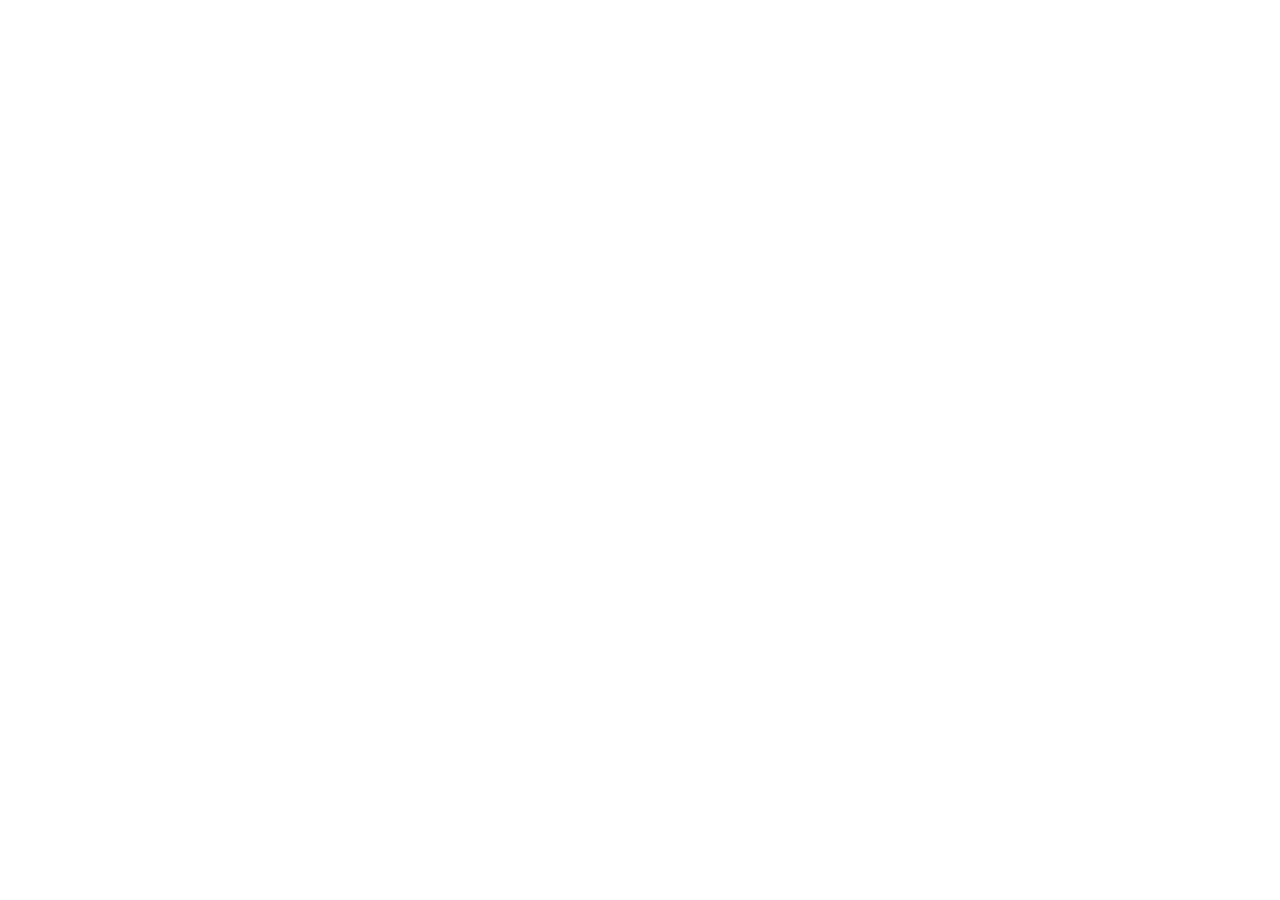
==== web/index.html @ 453fe4ac "Initial Flutter app import with Supabase workout sync and TTS support. Publish the mobile app codeba" ====
<!DOCTYPE html>
<html>
<head>
  <!--
    If you are serving your web app in a path other than the root, change the
    href value below to reflect the base path you are serving from.

    The path provided below has to start and end with a slash "/" in order for
    it to work correctly.

    For more details:
    * https://developer.mozilla.org/en-US/docs/Web/HTML/Element/base

    This is a placeholder for base href that will be replaced by the value of
    the `--base-href` argument provided to `flutter build`.
  -->
  <base href="$FLUTTER_BASE_HREF">

  <meta charset="UTF-8">
  <meta content="IE=Edge" http-equiv="X-UA-Compatible">
  <meta name="description" content="A new Flutter project.">

  <!-- iOS meta tags & icons -->
  <meta name="mobile-web-app-capable" content="yes">
  <meta name="apple-mobile-web-app-status-bar-style" content="black">
  <meta name="apple-mobile-web-app-title" content="royal_fitness">
  <link rel="apple-touch-icon" href="icons/Icon-192.png">

  <!-- Favicon -->
  <link rel="icon" type="image/png" href="favicon.png"/>

  <title>royal_fitness</title>
  <link rel="manifest" href="manifest.json">
</head>
<body>
  <script src="flutter_bootstrap.js" async></script>
</body>
</html>
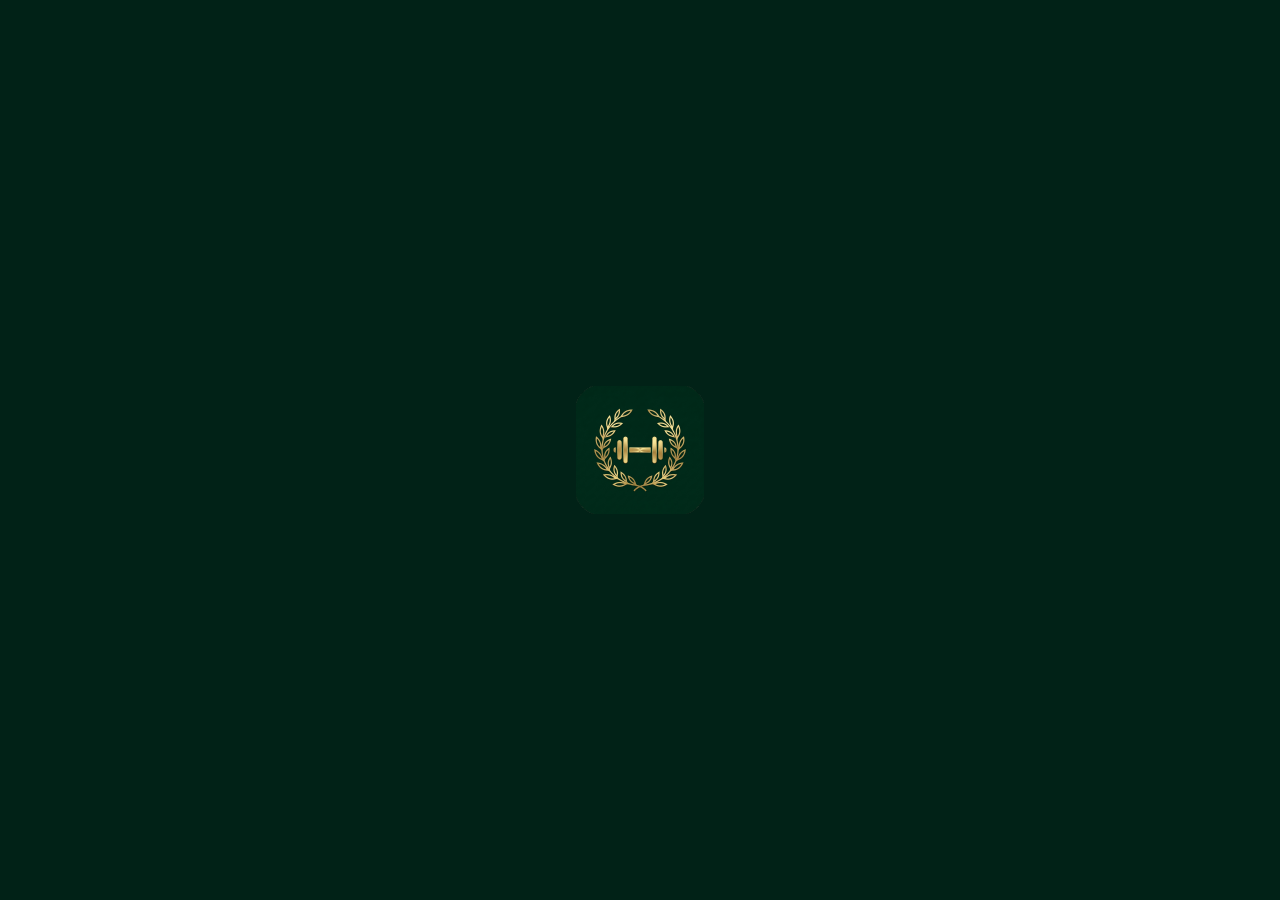
==== commit 8fead902: "Updates and bug fixes" ====
--- a/web/index.html
+++ b/web/index.html
@@ -1,6 +1,4 @@
-<!DOCTYPE html>
-<html>
-<head>
+<!DOCTYPE html><html><head>
   <!--
     If you are serving your web app in a path other than the root, change the
     href value below to reflect the base path you are serving from.
@@ -27,12 +25,93 @@
   <link rel="apple-touch-icon" href="icons/Icon-192.png">
 
   <!-- Favicon -->
-  <link rel="icon" type="image/png" href="favicon.png"/>
+  <link rel="icon" type="image/png" href="favicon.png">
 
   <title>royal_fitness</title>
   <link rel="manifest" href="manifest.json">
+  
+  
+  <meta content="width=device-width, initial-scale=1.0, maximum-scale=1.0, user-scalable=no" name="viewport">
+  
+  
+  
+  
+  <style id="splash-screen-style">
+    html {
+      height: 100%
+    }
+
+    body {
+      margin: 0;
+      min-height: 100%;
+      background-color: #012217;
+          background-size: 100% 100%;
+    }
+
+    .center {
+      margin: 0;
+      position: absolute;
+      top: 50%;
+      left: 50%;
+      -ms-transform: translate(-50%, -50%);
+      transform: translate(-50%, -50%);
+    }
+
+    .contain {
+      display:block;
+      width:100%; height:100%;
+      object-fit: contain;
+    }
+
+    .stretch {
+      display:block;
+      width:100%; height:100%;
+    }
+
+    .cover {
+      display:block;
+      width:100%; height:100%;
+      object-fit: cover;
+    }
+
+    .bottom {
+      position: absolute;
+      bottom: 0;
+      left: 50%;
+      -ms-transform: translate(-50%, 0);
+      transform: translate(-50%, 0);
+    }
+
+    .bottomLeft {
+      position: absolute;
+      bottom: 0;
+      left: 0;
+    }
+
+    .bottomRight {
+      position: absolute;
+      bottom: 0;
+      right: 0;
+    }
+  </style>
+  <script id="splash-screen-script">
+    function removeSplashFromWeb() {
+      document.getElementById("splash")?.remove();
+      document.getElementById("splash-branding")?.remove();
+      document.body.style.background = "transparent";
+    }
+  </script>
 </head>
 <body>
-  <script src="flutter_bootstrap.js" async></script>
-</body>
-</html>
+  <picture id="splash">
+      <source srcset="splash/img/light-1x.png 1x, splash/img/light-2x.png 2x, splash/img/light-3x.png 3x, splash/img/light-4x.png 4x" media="(prefers-color-scheme: light)">
+      <source srcset="splash/img/dark-1x.png 1x, splash/img/dark-2x.png 2x, splash/img/dark-3x.png 3x, splash/img/dark-4x.png 4x" media="(prefers-color-scheme: dark)">
+      <img class="center" aria-hidden="true" src="splash/img/light-1x.png" alt="">
+  </picture>
+  
+  
+  
+  <script src="flutter_bootstrap.js" async=""></script>
+
+
+</body></html>
